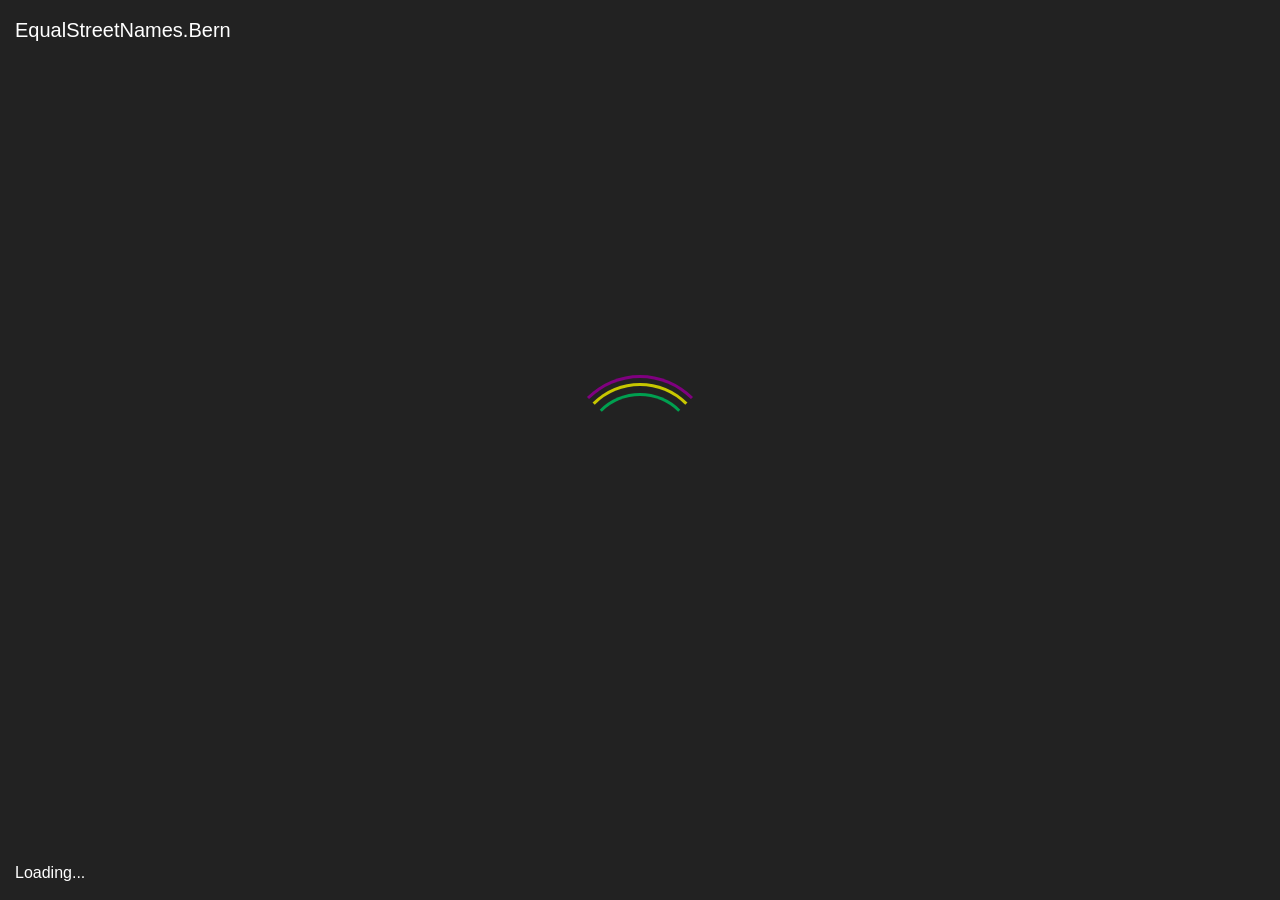
==== index.html @ fe3b4027 "Deploying to gh-pages from  @ 98bdcd10251e6c172093fe284d992dcd979df32b 🚀" ====
<!doctype html><html lang="en"><head><meta charset="utf-8"><meta name="viewport" content="width=device-width, initial-scale=1, shrink-to-fit=no"><link rel="stylesheet" href="https://stackpath.bootstrapcdn.com/bootstrap/4.4.1/css/bootstrap.min.css" integrity="sha384-Vkoo8x4CGsO3+Hhxv8T/Q5PaXtkKtu6ug5TOeNV6gBiFeWPGFN9MuhOf23Q9Ifjh" crossorigin><title>EqualStreetNames.Bern</title><style>body,html{height:100vh;width:100vw}</style></head><body class="align-items-center d-flex flex-column"> <div class="list-group mt-3 text-center"> <a href="/en/index.html" class="list-group-item list-group-item-action"> English </a> </div> <script>!function(){switch((navigator.language||navigator.browserLanguage).slice(0,2)){case"en":document.location.href="./en/index.html"}}();</script> </body></html>
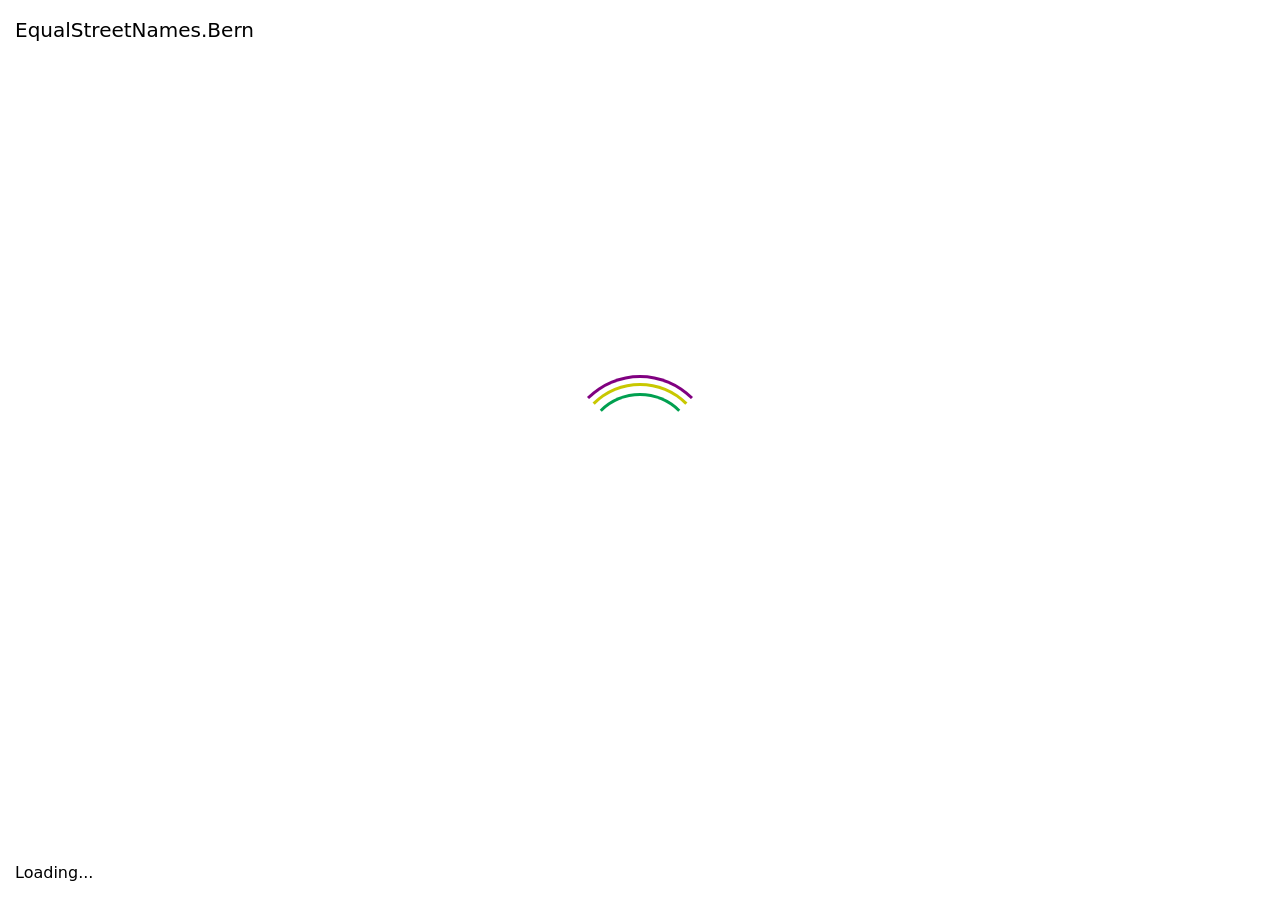
==== commit dc8ded9f: "Deploying to gh-pages from  @ 3948bdd314fedd2b0603ddef087ca77ab85bf6e4 🚀" ====
--- a/index.html
+++ b/index.html
@@ -1 +1 @@
-<!doctype html><html lang="en"><head><meta charset="utf-8"><meta name="viewport" content="width=device-width, initial-scale=1, shrink-to-fit=no"><link rel="stylesheet" href="https://stackpath.bootstrapcdn.com/bootstrap/4.4.1/css/bootstrap.min.css" integrity="sha384-Vkoo8x4CGsO3+Hhxv8T/Q5PaXtkKtu6ug5TOeNV6gBiFeWPGFN9MuhOf23Q9Ifjh" crossorigin><title>EqualStreetNames.Bern</title><style>body,html{height:100vh;width:100vw}</style></head><body class="align-items-center d-flex flex-column"> <div class="list-group mt-3 text-center"> <a href="/en/index.html" class="list-group-item list-group-item-action"> English </a> </div> <script>!function(){switch((navigator.language||navigator.browserLanguage).slice(0,2)){case"en":document.location.href="./en/index.html"}}();</script> </body></html>+<!doctype html><html lang="en"><head><meta charset="utf-8"><meta name="viewport" content="width=device-width, initial-scale=1, shrink-to-fit=no"><link rel="stylesheet" href="https://stackpath.bootstrapcdn.com/bootstrap/4.4.1/css/bootstrap.min.css" integrity="sha384-Vkoo8x4CGsO3+Hhxv8T/Q5PaXtkKtu6ug5TOeNV6gBiFeWPGFN9MuhOf23Q9Ifjh" crossorigin><title>EqualStreetNames.Bern</title><style>body,html{height:100vh;width:100vw}</style></head><body class="align-items-center d-flex flex-column"> <div class="list-group mt-3 text-center"> <a href="/de/index.html" class="list-group-item list-group-item-action"> Deutsch </a> <a href="/en/index.html" class="list-group-item list-group-item-action"> English </a> </div> <script type="module">!function(){switch((navigator.language||navigator.browserLanguage).slice(0,2)){case"de":document.location.href="./de/index.html";break;case"en":document.location.href="./en/index.html"}}();</script> </body></html>
